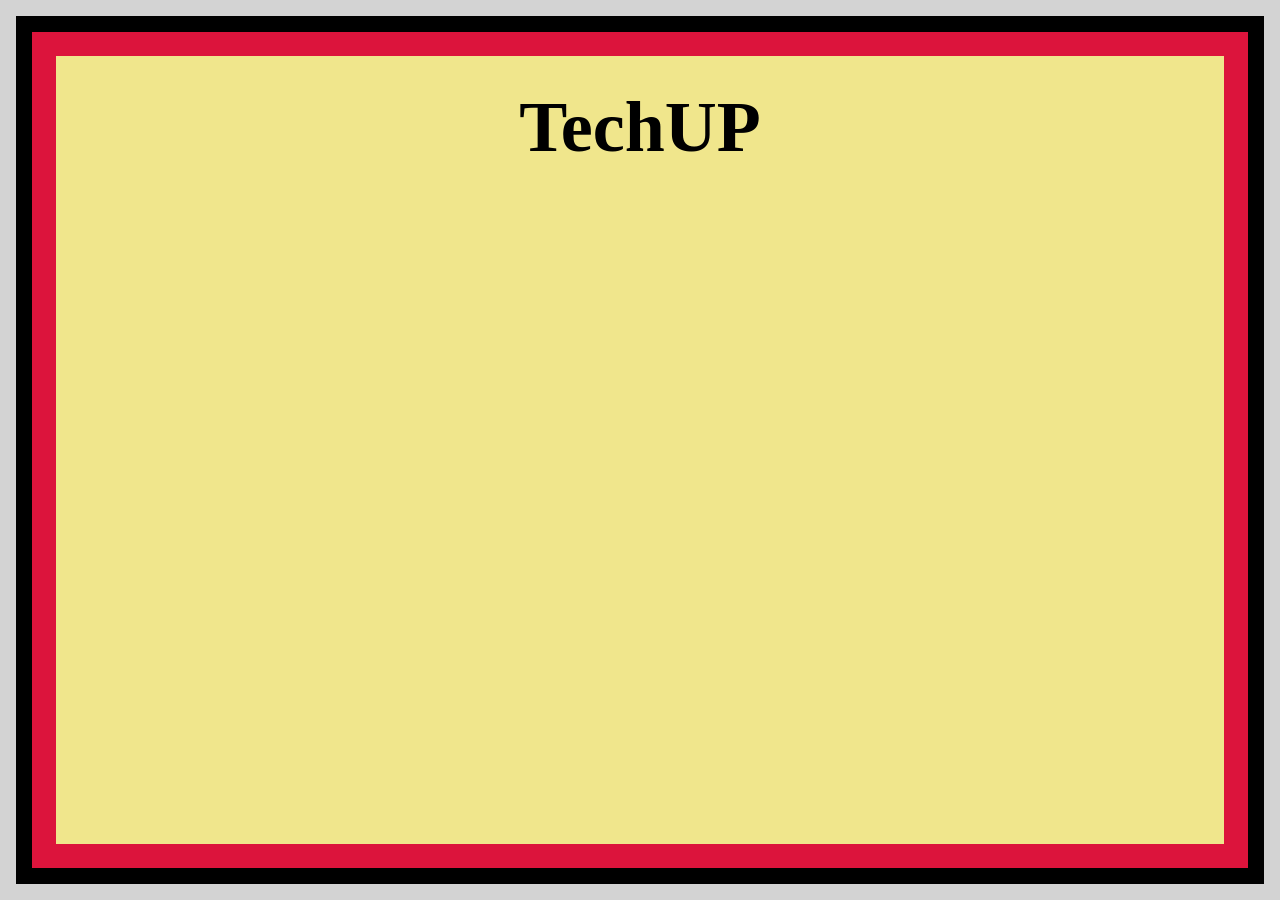
==== ex-2/index.html @ d3f6859e "feat(ex2) : Add outer and inner frame structure to index.html; implement comprehensive styles in sty" ====
<!DOCTYPE html>
<html lang="en">

<head>
  <meta charset="UTF-8" />
  <meta http-equiv="X-UA-Compatible" content="IE=edge" />
  <meta name="viewport" content="width=device-width, initial-scale=1.0" />
  <link rel="stylesheet" href="./style.css" />
  <title>CSS Direction and Box Model - Ex 2</title>
</head>

<body>
  <!-- Start coding here -->
  <div class="outer-frame">
    <div class="inner-frame">
      <h1>TechUP</h1>
    </div>
  </div>
</body>

</html>
---- ex-2/style.css ----
*{
    height: 100%;
    margin: 0;
    padding: 0;
    box-sizing: border-box;
}

body{
    background-color: lightgrey;
    padding: 16px;
}

.outer-frame{
    border: 16px solid black;
    height: 100%;
}

.inner-frame{
    border: 24px solid crimson;
    background-color: khaki;
    height: 100%;
    padding-top:30px ;
    align-items: center;
}

h1{
    text-align: center;
    font-size: 72px;
}
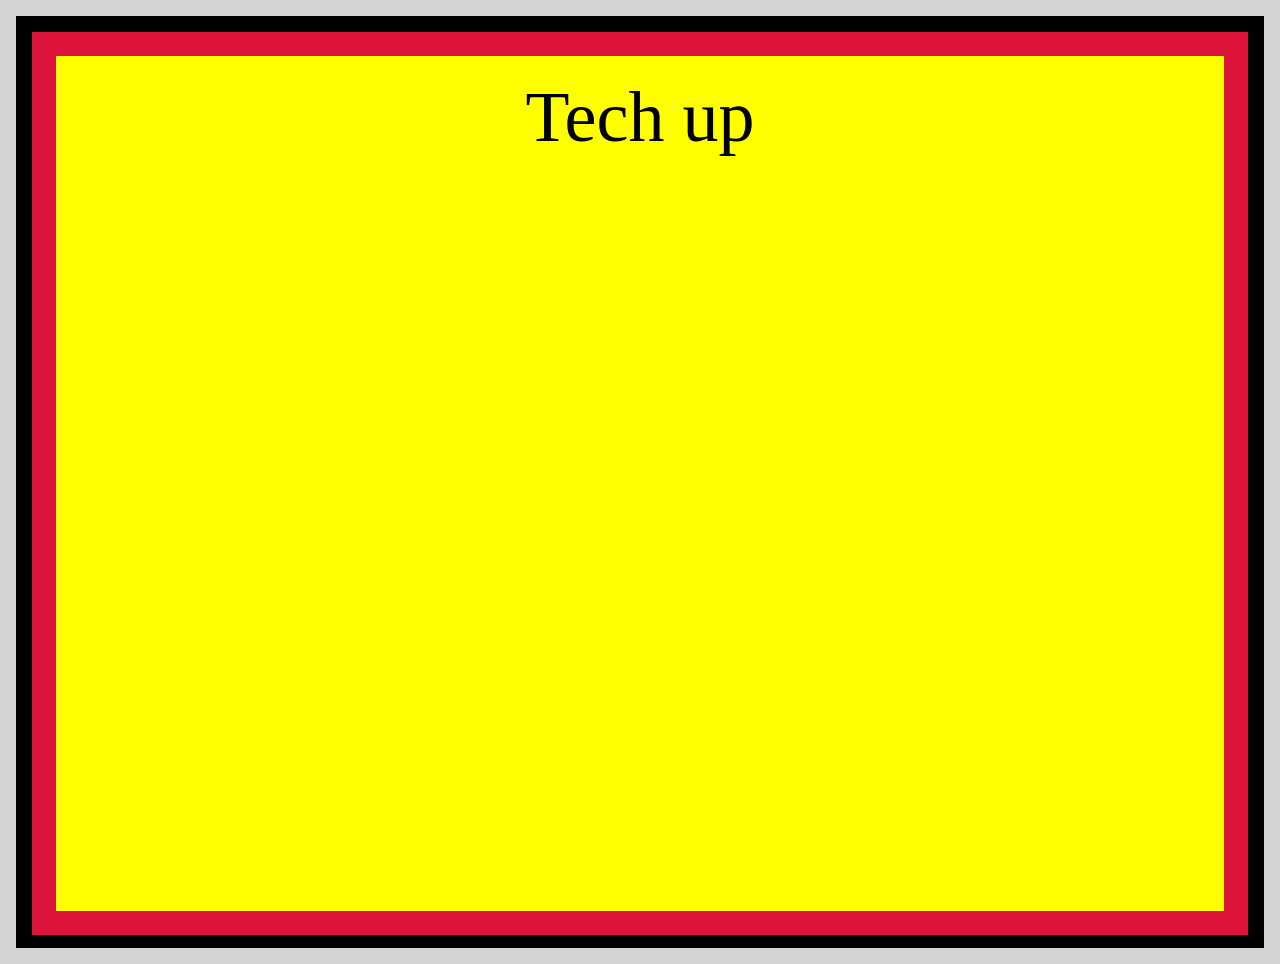
==== commit 2d86556b: "style: add travel blog layout and styles in ex-1; update ex-2 with new borders and background" ====
--- a/ex-2/index.html
+++ b/ex-2/index.html
@@ -10,10 +10,9 @@
 </head>
 
 <body>
-  <!-- Start coding here -->
-  <div class="outer-frame">
-    <div class="inner-frame">
-      <h1>TechUP</h1>
+  <div class="border-black">
+    <div class="border-red">
+      <p>Tech up</p>
     </div>
   </div>
 </body>
--- a/ex-2/style.css
+++ b/ex-2/style.css
@@ -1,29 +1,22 @@
-*{
-    height: 100%;
+body {
+    background-color: yellow;
+    border: 16px solid lightgrey;
     margin: 0;
     padding: 0;
-    box-sizing: border-box;
 }
 
-body{
-    background-color: lightgrey;
-    padding: 16px;
+.border-black {
+    height: 100vh;
+    border: 16px solid black;
 }
 
-.outer-frame{
-    border: 16px solid black;
-    height: 100%;
+.border-red {
+    border: 24px solid crimson;
+    height: 95vh;
 }
 
-.inner-frame{
-    border: 24px solid crimson;
-    background-color: khaki;
-    height: 100%;
-    padding-top:30px ;
-    align-items: center;
-}
-
-h1{
+p {
     text-align: center;
     font-size: 72px;
+    margin-top: 20px;
 }
